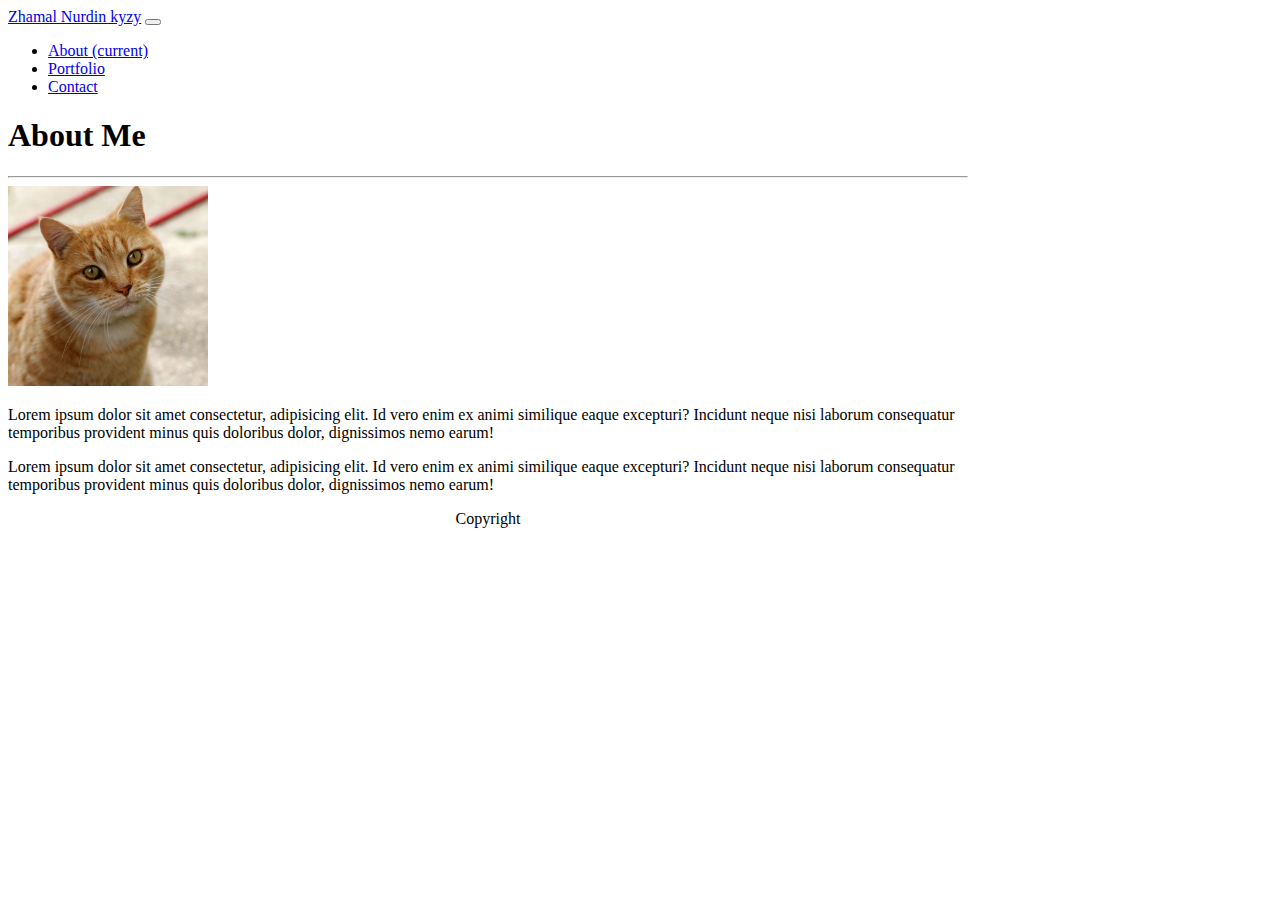
==== index.html @ 37376592 "creaded a About Me html page using Bootstramp" ====
<!DOCTYPE html>
<html>
<head>
    <meta charset="utf-8" />
    <meta http-equiv="X-UA-Compatible" content="IE=edge">
    <title>About Me</title>
    <meta name="viewport" content="width=device-width, initial-scale=1">
    <link rel="stylesheet" href="https://stackpath.bootstrapcdn.com/bootstrap/4.1.3/css/bootstrap.min.css" integrity="sha384-MCw98/SFnGE8fJT3GXwEOngsV7Zt27NXFoaoApmYm81iuXoPkFOJwJ8ERdknLPMO" crossorigin="anonymous">
    <link rel="stylesheet" href="https://use.fontawesome.com/releases/v5.5.0/css/all.css" integrity="sha384-B4dIYHKNBt8Bc12p+WXckhzcICo0wtJAoU8YZTY5qE0Id1GSseTk6S+L3BlXeVIU" crossorigin="anonymous">
    <link rel="stylesheet" type="text/css" media="screen" href="index.css" />
    <script src="main.js"></script>
</head>
<body>

    <div class="header">
        <nav class="navbar navbar-expand-lg navbar-light bg-light">

          <a class="navbar-brand" href="#">Zhamal Nurdin kyzy</a>
          <button class="navbar-toggler" type="button" data-toggle="collapse" data-target="#navbarNavDropdown" aria-controls="navbarNavDropdown" aria-expanded="false" aria-label="Toggle navigation">
            <span class="navbar-toggler-icon"></span>
          </button>
          <div class="collapse navbar-collapse" id="navbarNavDropdown">
            <ul class="navbar-nav ml-auto">
              <li class="nav-item active">
                <a class="nav-link" href="#">About <span class="sr-only">(current)</span></a>
              </li>
              <li class="nav-item">
                <a class="nav-link" href="#">Portfolio</a>
              </li>
              <li class="nav-item">
                <a class="nav-link" href="#">Contact</a>
              </li>
            </div>
        </ul>
          </nav>
          </div>
          <div class="container">
          <div class="jumbotron">
            <h1 class="display-4">About Me</h1>
            <hr class="my-4">
            <div class="raw">
                <div class="col-lg-6">
                    <img src="Cat03.jpg" width="200" height="200" alt="my picture">
                </div>
                <div class="col-lg-12">
                    <p>Lorem ipsum dolor sit amet consectetur, adipisicing elit. Id vero enim ex animi similique eaque excepturi? Incidunt neque nisi laborum consequatur temporibus provident minus quis doloribus dolor, dignissimos nemo earum!</p>
                </div>
                </div>
                <div class="col-lg-12">
                        <p>Lorem ipsum dolor sit amet consectetur, adipisicing elit. Id vero enim ex animi similique eaque excepturi? Incidunt neque nisi laborum consequatur temporibus provident minus quis doloribus dolor, dignissimos nemo earum!</p>
                    </div>
                </div>
           </div>
        </div>
        <footer class="copyright">
                <i class="far fa-copyright"></i>
            Copyright
        </footer>
</body>
</html>
---- index.css ----
body {
    width: 960px;
}
.header {
    position: sticky;
}
.container {

}

.copyright {
    position: sticky;
    text-align: center;
}
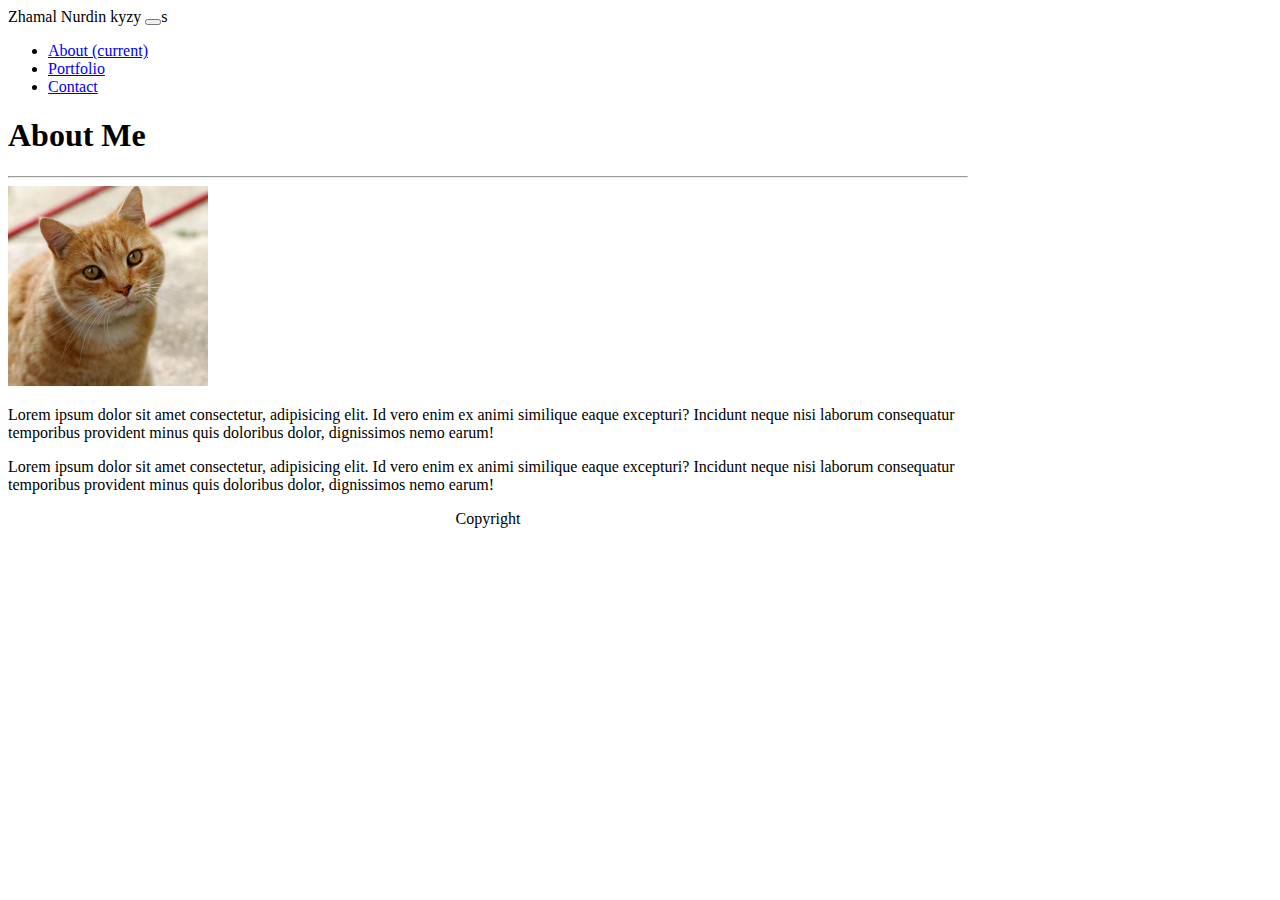
==== commit 00604457: "updated" ====
--- a/index.html
+++ b/index.html
@@ -15,10 +15,10 @@
     <div class="header">
         <nav class="navbar navbar-expand-lg navbar-light bg-light">
 
-          <a class="navbar-brand" href="#">Zhamal Nurdin kyzy</a>
+          <a id="name">Zhamal Nurdin kyzy</a>
           <button class="navbar-toggler" type="button" data-toggle="collapse" data-target="#navbarNavDropdown" aria-controls="navbarNavDropdown" aria-expanded="false" aria-label="Toggle navigation">
             <span class="navbar-toggler-icon"></span>
-          </button>
+          </button>s
           <div class="collapse navbar-collapse" id="navbarNavDropdown">
             <ul class="navbar-nav ml-auto">
               <li class="nav-item active">
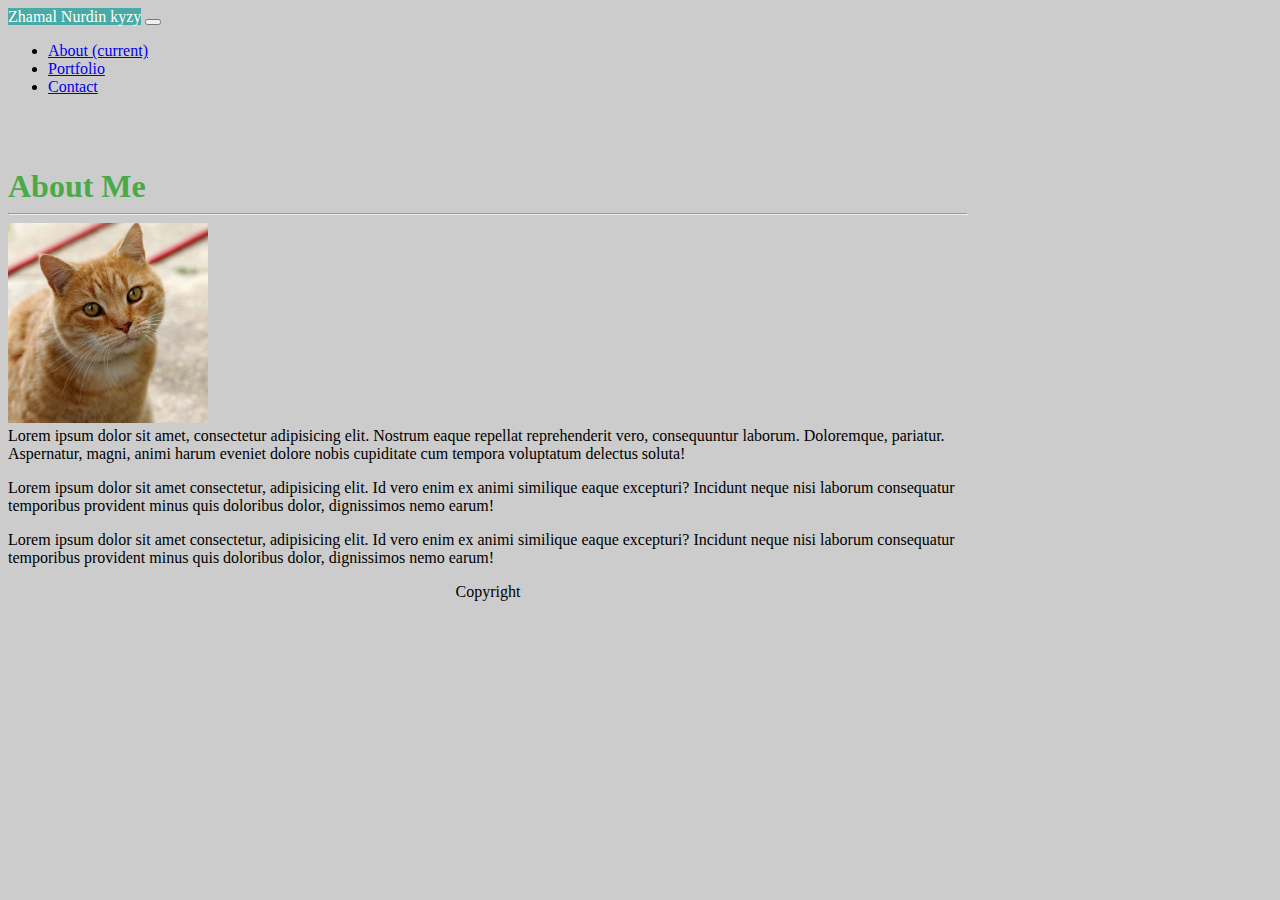
==== commit 73ffaf86: "worked with css" ====
--- a/index.html
+++ b/index.html
@@ -18,7 +18,7 @@
           <a id="name">Zhamal Nurdin kyzy</a>
           <button class="navbar-toggler" type="button" data-toggle="collapse" data-target="#navbarNavDropdown" aria-controls="navbarNavDropdown" aria-expanded="false" aria-label="Toggle navigation">
             <span class="navbar-toggler-icon"></span>
-          </button>s
+          </button>
           <div class="collapse navbar-collapse" id="navbarNavDropdown">
             <ul class="navbar-nav ml-auto">
               <li class="nav-item active">
@@ -39,9 +39,10 @@
             <h1 class="display-4">About Me</h1>
             <hr class="my-4">
             <div class="raw">
-                <div class="col-lg-6">
-                    <img src="Cat03.jpg" width="200" height="200" alt="my picture">
+                <div class="col-4">
+                    <img src="Cat03.jpg" width="200" height="auto" alt="my picture">
                 </div>
+                <div class="col-lg-8">Lorem ipsum dolor sit amet, consectetur adipisicing elit. Nostrum eaque repellat reprehenderit vero, consequuntur laborum. Doloremque, pariatur. Aspernatur, magni, animi harum eveniet dolore nobis cupiditate cum tempora voluptatum delectus soluta!</div>
                 <div class="col-lg-12">
                     <p>Lorem ipsum dolor sit amet consectetur, adipisicing elit. Id vero enim ex animi similique eaque excepturi? Incidunt neque nisi laborum consequatur temporibus provident minus quis doloribus dolor, dignissimos nemo earum!</p>
                 </div>
--- a/index.css
+++ b/index.css
@@ -1,15 +1,38 @@
 
 body {
     width: 960px;
+    background: #cccccc;
+    
 }
 .header {
     position: sticky;
-}
-.container {
-
+    height: 80px;
 }
 
 .copyright {
     position: sticky;
     text-align: center;
+}
+.nav {
+    font-family: 'Georgia', 'Times New Roman', Times, serif;
+   background-color: #ffffff;
+   width: 960px;
+   
+}
+#name {
+    background: #4aaaa5;
+    color: #ffffff;
+   height: 80px;
+} 
+.container {
+margin-top: 80px;
+    border-color: #cccccc;
+    width: 960px;
+    
+}
+h1 {
+    color: #4aaa4a;
+    border-bottom-color: #cccccc 2px;
+    height: 30px;
+    margin-bottom: 15px;
 }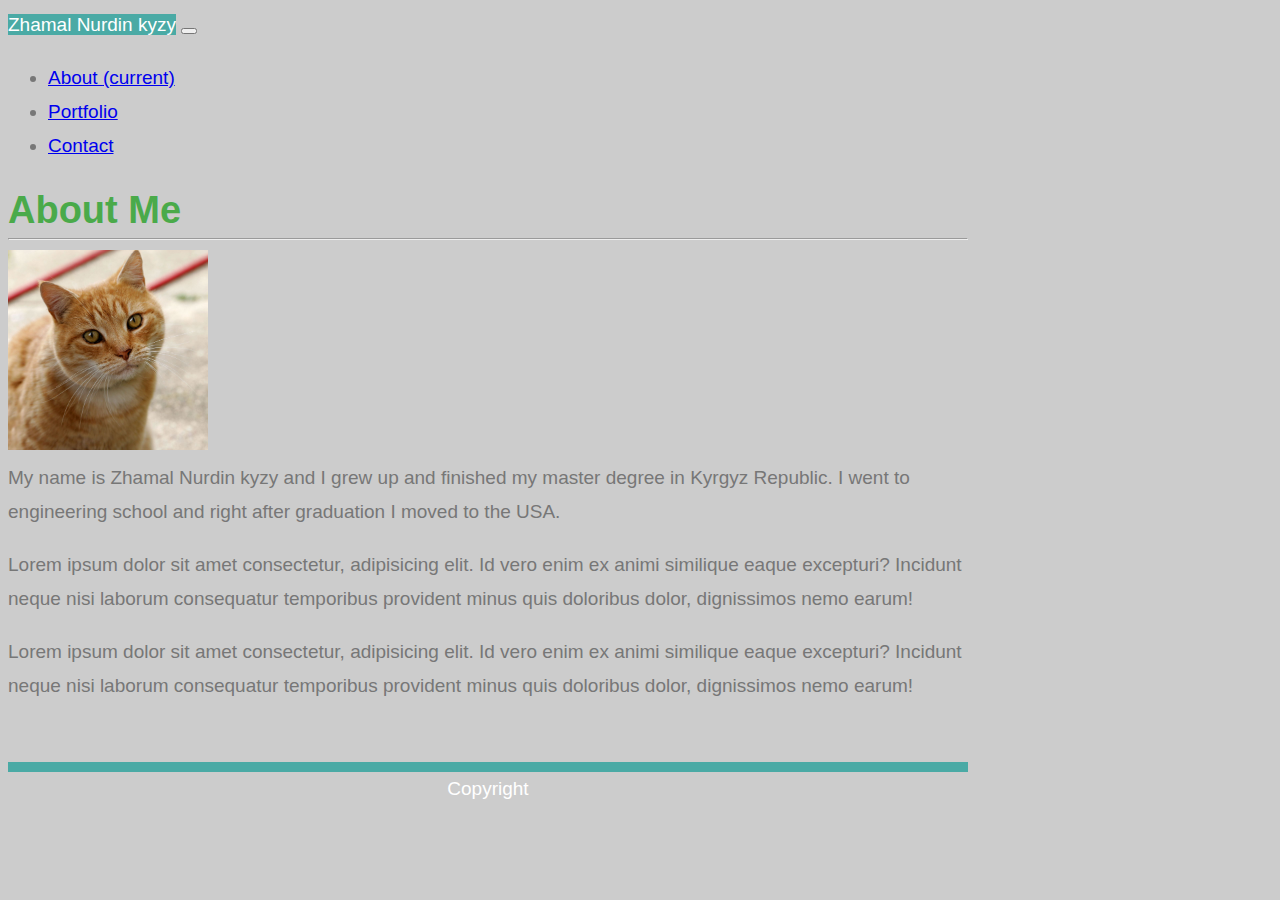
==== commit 4644a50f: "Added more work in css. Tried to change to my portfolio photo but whenever I wannted implement img i" ====
--- a/index.html
+++ b/index.html
@@ -42,7 +42,9 @@
                 <div class="col-4">
                     <img src="Cat03.jpg" width="200" height="auto" alt="my picture">
                 </div>
-                <div class="col-lg-8">Lorem ipsum dolor sit amet, consectetur adipisicing elit. Nostrum eaque repellat reprehenderit vero, consequuntur laborum. Doloremque, pariatur. Aspernatur, magni, animi harum eveniet dolore nobis cupiditate cum tempora voluptatum delectus soluta!</div>
+                <div class="col-lg-8">My name is Zhamal Nurdin kyzy and I grew up and finished my master degree in Kyrgyz Republic. 
+                  I went to engineering school and right after graduation I moved to the USA.
+                </div>
                 <div class="col-lg-12">
                     <p>Lorem ipsum dolor sit amet consectetur, adipisicing elit. Id vero enim ex animi similique eaque excepturi? Incidunt neque nisi laborum consequatur temporibus provident minus quis doloribus dolor, dignissimos nemo earum!</p>
                 </div>
@@ -53,9 +55,11 @@
                 </div>
            </div>
         </div>
-        <footer class="copyright">
+        <footer>
+          <div class="copyright">
                 <i class="far fa-copyright"></i>
             Copyright
+            </div>
         </footer>
 </body>
 </html>--- a/index.css
+++ b/index.css
@@ -2,6 +2,10 @@
 body {
     width: 960px;
     background: #cccccc;
+    font-family: Arial,"Helvetica Neue", Helvetica, sans-serif;
+    color: #777777;
+    line-height: 34px;
+    font-size: 19px;
     
 }
 .header {
@@ -9,10 +13,7 @@
     height: 80px;
 }
 
-.copyright {
-    position: sticky;
-    text-align: center;
-}
+
 .nav {
     font-family: 'Georgia', 'Times New Roman', Times, serif;
    background-color: #ffffff;
@@ -23,16 +24,29 @@
     background: #4aaaa5;
     color: #ffffff;
    height: 80px;
+  
 } 
 .container {
 margin-top: 80px;
-    border-color: #cccccc;
-    width: 960px;
-    
+    border-color: 1px #cccccc solid;
+    width: 100%;
+    float: left;
+    max-width: 960px;
+    margin-bottom: 40px;
 }
 h1 {
     color: #4aaa4a;
     border-bottom-color: #cccccc 2px;
     height: 30px;
     margin-bottom: 15px;
+}
+
+
+footer {
+    clear: both;
+    position: sticky;
+    text-align: center;
+    color: #ffffff;
+    height: 80px;
+    border-top: #4aaaa5 10px solid;
 }